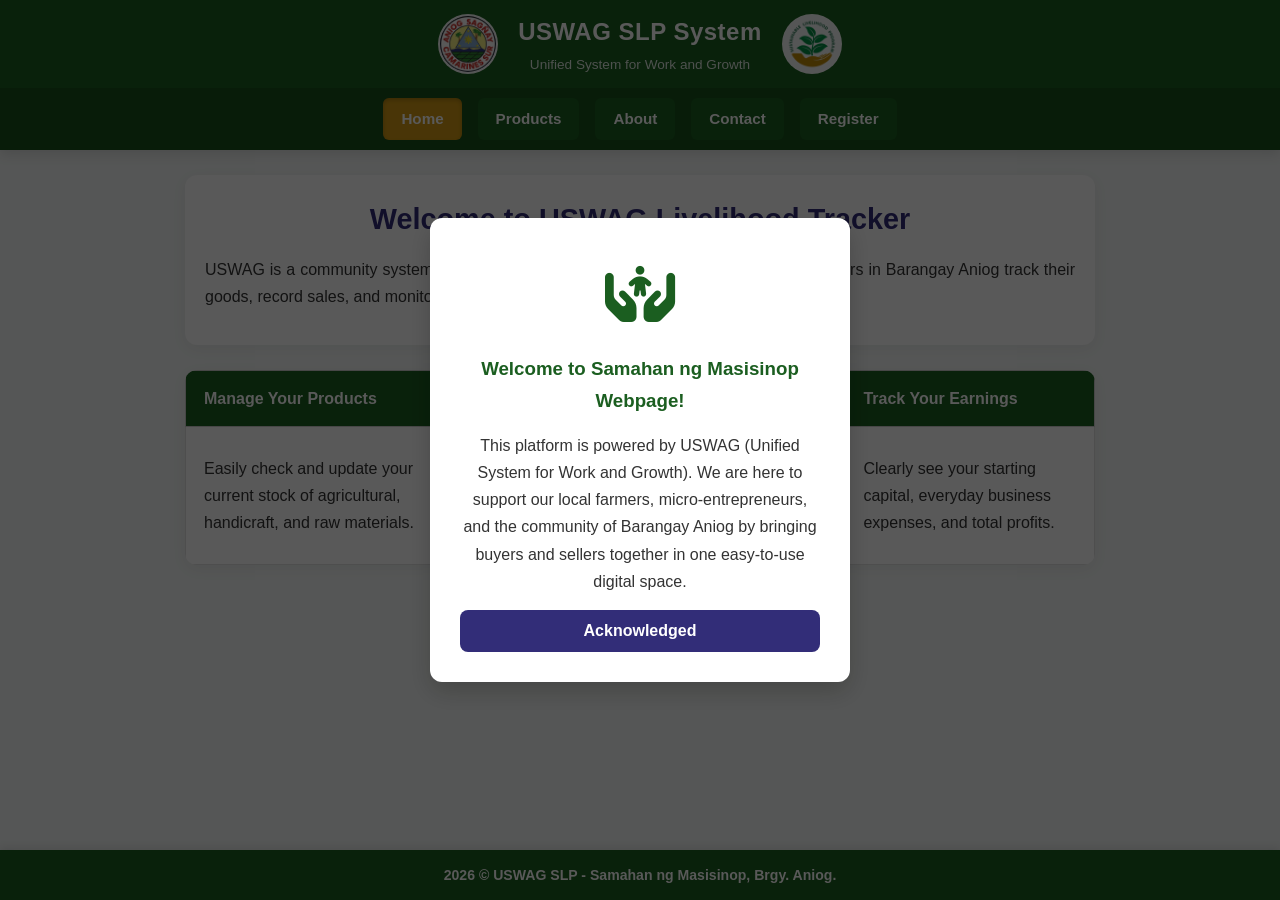
==== index.html @ 9cb6e737 "Add files via upload" ====
<!DOCTYPE html>
<html lang="en">
<head>
    <meta charset="UTF-8">
    <meta name="viewport" content="width=device-width, initial-scale=1.0">
    <title>USWAG - Home</title>
    <link rel="stylesheet" href="https://cdnjs.cloudflare.com/ajax/libs/font-awesome/6.5.1/css/all.min.css">
    <link rel="stylesheet" href="styles.css">
    <script src="script.js" defer></script>
</head>
<body onload="showWelcomeAlert()">

<div class="fixed-header-wrapper">
    <header class="site-header">
        <div class="header-logo-left">
            <img src="logo.png" alt="Barangay Aniog Seal">
        </div>
        <div class="header-center">
            <h1>USWAG SLP System</h1>
            <p>Unified System for Work and Growth</p>
        </div>
        <div class="header-logo-right">
            <img src="SLP.png" alt="Sustainable Livelihood Program Logo">
        </div>
    </header>

    <nav class="nav-bar">
        <a href="index.html" class="active">Home</a>
        <a href="portfolio.html">Products</a>
        <a href="about.html">About</a>
        <a href="contact.html">Contact</a>
        <a href="register.html">Register</a>
    </nav>
</div>

<div class="container">
    <div class="card-box">
        <h2>Welcome to USWAG Livelihood Tracker</h2>
        <p>USWAG is a community system designed to make business easier. We help local producers in Barangay Aniog track their goods, record sales, and monitor their income effortlessly.</p>
    </div>

    <div class="table-container">
        <table class="feature-table">
            <thead>
                <tr>
                    <th><b>Manage Your Products</b></th>
                    <th><b>Work Anywhere</b></th>
                    <th><b>Track Your Earnings</b></th>
                </tr>
            </thead>
            <tbody>
                <tr>
                    <td>Easily check and update your current stock of agricultural, handicraft, and raw materials.</td>
                    <td>Keep recording your sales even without an internet connection. The system will automatically update your records once you're back online.</td>
                    <td>Clearly see your starting capital, everyday business expenses, and total profits.</td>
                </tr>
            </tbody>
        </table>
    </div>
</div>

<!-- Welcome Notification Modal (Appears once per browser session via localStorage) -->
<div id="welcomeAlertModal" class="custom-modal-overlay">
    <div class="custom-modal-box">
        <div class="success-icon-wrapper">
            <i class="fa-solid fa-hands-holding-child"></i>
        </div>
        <h3 style="color: var(--primary-color);">Welcome to Samahan ng Masisinop Webpage!</h3>
        <p style="text-align: center; margin: 15px 0;">This platform is powered by USWAG (Unified System for Work and Growth). We are here to support our local farmers, micro-entrepreneurs, and the community of Barangay Aniog by bringing buyers and sellers together in one easy-to-use digital space.</p>
        <button onclick="dismissModal()" class="btn-submit">Acknowledged</button>
    </div>
</div>

<footer>
    <p>2026 © USWAG SLP - Samahan ng Masisinop, Brgy. Aniog.</p>
</footer>

</body>
</html>
---- styles.css ----
/* =========================================================================
   USWAG SLP System - Refactored Unified Stylesheet
   - Standard top header & bottom footer without borders
   - Compressed center logo layout for desktop & mobile
   - #DA9C0B pressed state & blue hover states for navigation
   - Smooth card containers for tables, images, and videos
   - Justified document-style paragraph alignments
   ========================================================================= */

:root {
    --primary-color: #1B5E20;   /* Forest Green */
    --secondary-color: #322D78; /* Deep Purple */
    --pressed-color: #D19914;   /* Active / Pressed Golden Amber */
    --accent-color: #D31919;   /* Crimson Red */
    --text-color: #333333;      /* Dark Charcoal */
    --bg-color: #F4F7F6;        /* Off-white background */
    --card-bg: #FFFFFF;
}

* {
    margin: 0;
    padding: 0;
    box-sizing: border-box;
    font-family: 'Segoe UI', Tahoma, Geneva, Verdana, sans-serif;
}

body {
    display: flex;
    flex-direction: column;
    min-height: 100vh;
    min-height: 100dvh; /* Prevents address-bar scrolling flicker on mobile */
    background-color: var(--bg-color);
    color: var(--text-color);
    line-height: 1.7;
    padding-top: 0; /* Header is in natural document flow; no offset needed */
    padding-bottom: 0;
}

/* =========================================================================
   Standard Flow Header & Compressed Center Logo Layout (No Borders)
   ========================================================================= */
.fixed-header-wrapper {
    position: relative; /* Normal document flow prevents all scroll glitches */
    width: 100%;
    z-index: 1000;
    background-color: var(--primary-color);
    box-shadow: 0 4px 12px rgba(0, 0, 0, 0.12);
}

.site-header {
    max-width: 900px; /* Compressed width brings logos closer to center text */
    margin: 0 auto;
    padding: 12px 20px;
    display: flex;
    justify-content: center;
    align-items: center;
    gap: 20px; /* Brings logos tightly toward center */
    color: var(--bg-color);
}

.header-logo-left, .header-logo-right {
    flex: 0 0 auto;
    display: flex;
    align-items: center;
}

.site-header img {
    height: 60px;
    width: 60px;
    border-radius: 50%;
    background-color: var(--bg-color);
    padding: 2px;
    object-fit: cover;
}

.header-center {
    text-align: center;
}

.header-center h1 {
    font-size: 1.5rem;
    font-weight: 700;
    letter-spacing: 0.5px;
    color: #FFFFFF;
}

.header-center p {
    font-size: 0.85rem;
    opacity: 0.9;
}

/* Navigation - Breathing Room for Desktop & Compressed for Mobile */
.nav-bar {
    background-color: rgba(0, 0, 0, 0.15);
    padding: 10px 20px;
    display: flex;
    justify-content: center;
    align-items: center;
    gap: 16px; /* Spacing for desktop navigation */
    flex-wrap: wrap;
}

.nav-bar a {
    background-color: var(--primary-color);
    color: #FFFFFF;
    text-decoration: none;
    font-weight: 600;
    font-size: 0.95rem;
    padding: 8px 18px;
    border-radius: 6px;
    /* Smooth transition only on colors rather than layout properties */
    transition: background-color 0.2s ease, box-shadow 0.2s ease;
    display: inline-block;
    border: none;
}

/* Hover State -> Ocean Blue */
.nav-bar a:hover {
    background-color: var(--secondary-color);
    color: #FFFFFF;
}

/* Pressed / Active State -> #DA9C0B */
.nav-bar a:active,
.nav-bar a.active {
    background-color: var(--pressed-color) !important;
    color: #FFFFFF !important;
    box-shadow: inset 0 2px 4px rgba(0,0,0,0.2);
}

/* =========================================================================
   Relative Footer Position
   ========================================================================= */
footer {
    position: relative;
    width: 100%;
    height: 50px;
    background-color: var(--primary-color);
    color: #FFFFFF;
    text-align: center;
    line-height: 50px;
    font-weight: 600;
    font-size: 0.88rem;
    border: none;
    outline: none;
    box-shadow: 0 -2px 8px rgba(0,0,0,0.1);
    margin-top: auto; /* Automatically aligns footer to the bottom */
}

footer p {
    margin: 0;
}

/* =========================================================================
   Content Container & Paragraph Alignment
   ========================================================================= */
.container {
    max-width: 950px;
    margin: 0 auto;
    padding: 25px 20px;
    flex: 1; /* Pushes the footer cleanly to the bottom */
}

/* Fixed alignment spacing & paragraph styling like document papers */
.container h2 {
    color: var(--secondary-color);
    margin-bottom: 12px;
    text-align: center;
    font-size: 1.8rem;
}

.container h3 {
    color: var(--primary-color);
    margin: 18px 0 10px 0;
}

.container p {
    text-align: justify; /* Paragraph text alignment like paper documents */
    text-justify: inter-word;
    margin-bottom: 15px;
    font-size: 1rem;
}

/* =========================================================================
   Cards for Tables, Images, Videos & Content (No Rough Edges)
   ========================================================================= */
.card-box, 
.table-container, 
.gallery-item, 
.media-card {
    background-color: var(--card-bg);
    border-radius: 12px; /* Smooth rounded corners without rough edges */
    padding: 20px;
    margin-bottom: 25px;
    box-shadow: 0 4px 15px rgba(0, 0, 0, 0.05);
    border: none;
    overflow: hidden;
}

/* Responsive Smooth Tables */
.table-container {
    padding: 0;
    overflow-x: auto;
}

.feature-table {
    width: 100%;
    border-collapse: collapse;
    text-align: left;
    border: 1px solid #CCCCCC; /* Outer border */
}

.feature-table th {
    background-color: var(--primary-color);
    color: var(--card-bg);
    padding: 14px 18px;
    font-weight: 600;
    border: 1px solid #CCCCCC; /* Visible header borders */
}

.feature-table td {
    padding: 14px 18px;
    border: 1px solid #E0E0E0; /* Visible internal horizontal and vertical cell borders */
}

.feature-table tbody tr:last-child td {
    border-bottom: 1px solid #E0E0E0;
}

.feature-table tbody tr:nth-child(even) {
    background-color: rgba(244, 247, 246, 0.6);
}

/* Media Cards & Grid */
.gallery {
    display: grid;
    grid-template-columns: repeat(auto-fill, minmax(270px, 1fr));
    gap: 20px;
    margin-top: 20px;
}

.gallery-item img, 
.media-card img, 
.media-card video {
    width: 100%;
    height: 300px;
    object-fit: cover;
    border-radius: 8px; /* Smooth inner media edges */
    margin-bottom: 12px;
}

/* Forms & Inputs */
.form-group {
    margin-bottom: 16px;
}

.form-group label {
    display: block;
    margin-bottom: 6px;
    font-weight: 600;
}

.form-group input, 
.form-group select {
    width: 100%;
    padding: 12px;
    border: 1px solid #CCCCCC;
    border-radius: 8px;
    background-color: #FFFFFF;
    font-size: 0.95rem;
    transition: border-color 0.2s;
}

.form-group input:focus {
    border-color: var(--secondary-color);
    outline: none;
}

.clickable-input {
    cursor: pointer;
    background-color: #FAFAFA !important;
}

.btn-submit {
    background-color: var(--secondary-color);
    color: #FFFFFF;
    padding: 12px 20px;
    border: none;
    border-radius: 8px;
    font-size: 1rem;
    font-weight: 700;
    cursor: pointer;
    transition: background-color 0.3s, transform 0.1s;
    width: 100%;
    display: inline-flex;
    align-items: center;
    justify-content: center;
    gap: 8px;
}

.btn-submit:hover {
    background-color: var(--secondary-color);
}

.btn-submit:active {
    background-color: var(--pressed-color);
    transform: scale(0.99);
}

.reg-grid {
    display: grid;
    grid-template-columns: 1fr 1fr;
    gap: 25px;
    align-items: start;
}

/* Modal Popups */
.custom-modal-overlay {
    display: none;
    position: fixed;
    top: 0; left: 0; width: 100%; height: 100%;
    background-color: rgba(0, 0, 0, 0.65);
    z-index: 2000;
    justify-content: center;
    align-items: center;
    padding: 20px;
}

.custom-modal-box {
    background-color: #FFFFFF;
    padding: 30px;
    border-radius: 12px;
    max-width: 420px;
    width: 100%;
    text-align: center;
    box-shadow: 0 10px 25px rgba(0,0,0,0.2);
    animation: popIn 0.3s cubic-bezier(0.175, 0.885, 0.32, 1.275);
}

@keyframes popIn {
    from { transform: scale(0.5); opacity: 0; }
    to { transform: scale(1); opacity: 1; }
}

/* FontAwesome Animated Success Badge */
.success-icon-wrapper {
    font-size: 3.5rem;
    color: var(--primary-color);
    margin-bottom: 10px;
    animation: pulseCheck 0.6s ease-in-out;
}

@keyframes pulseCheck {
    0% { transform: scale(0.8); opacity: 0; }
    50% { transform: scale(1.2); }
    100% { transform: scale(1); opacity: 1; }
}

/* =========================================================================
   Mobile Responsiveness (Compressed Nav Spacing & Uniform Look)
   ========================================================================= */
@media (max-width: 768px) {
    body {
        padding-top: 0;
        padding-bottom: 0;
        transition: none;
    }

    .site-header {
        gap: 10px;
        padding: 8px 10px;
    }

    .site-header img {
        height: 48px;
        width: 48px;
    }

    .header-center h1 {
        font-size: 1.15rem;
    }

    .header-center p {
        font-size: 0.75rem;
    }

    /* Mobile Navigation: Compressed space length */
    .nav-bar {
        gap: 4px;
        padding: 6px 4px;
    }

    .nav-bar a {
        padding: 6px 10px;
        font-size: 0.9rem;
        border-radius: 4px;
    }

    .reg-grid {
        grid-template-columns: 1fr;
    }

    .container {
        padding: 15px 12px;
    }

    .table-container {
        font-size: 0.8rem; /* Shrinks slightly without losing readability */
    }
}

/* Password Field Eye Icon Toggle Styling */
.password-wrapper {
    position: relative;
    display: flex;
    align-items: center;
}

.password-wrapper input {
    padding-right: 42px; /* Leaves space for the eye icon inside the box */
}

.toggle-password-icon {
    position: absolute;
    right: 14px;
    cursor: pointer;
    color: #666666;
    font-size: 1.05rem;
    transition: color 0.2s ease-in-out;
    user-select: none;
}

.toggle-password-icon:hover {
    color: var(--secondary-color);
}
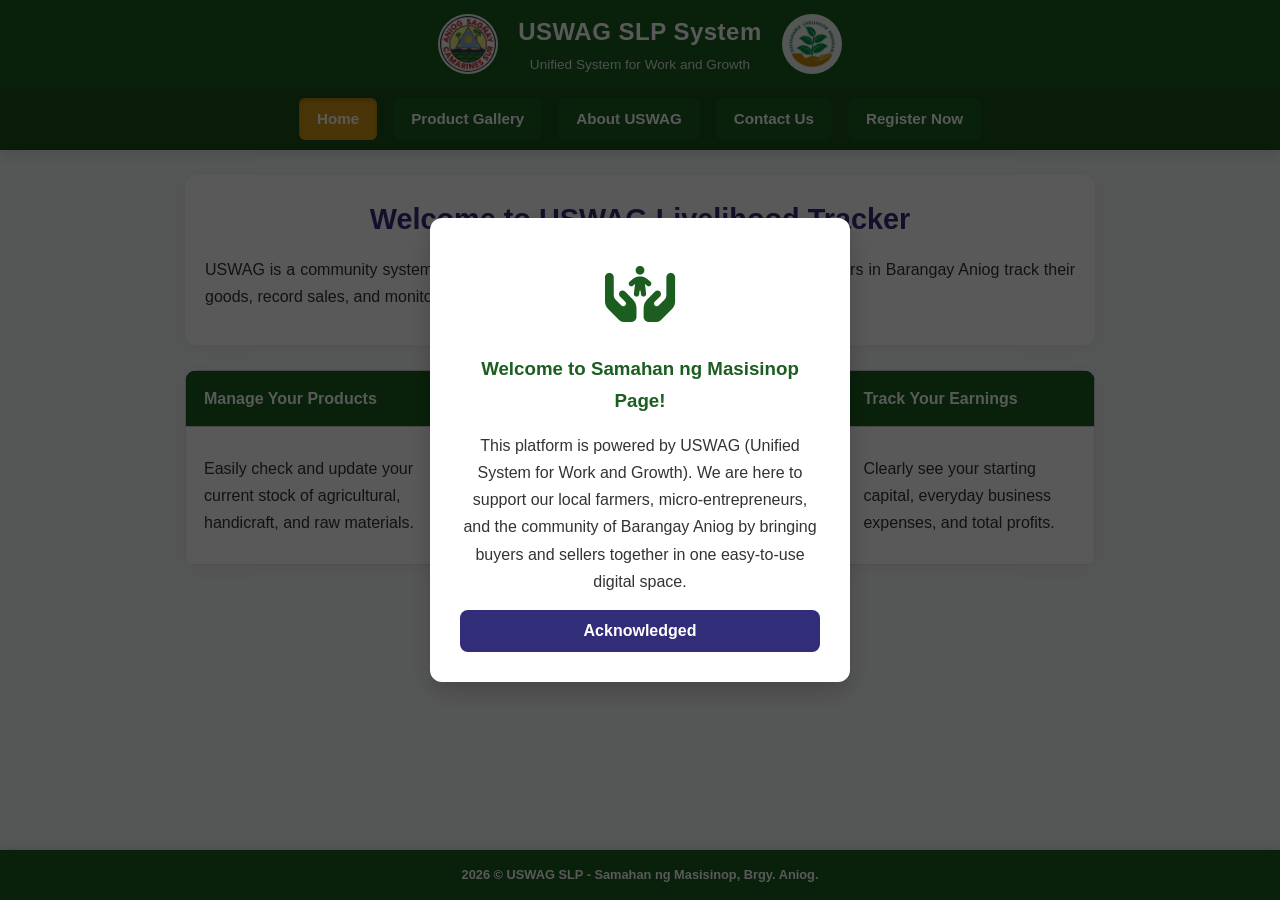
==== commit f7e1a983: "Add files via upload" ====
--- a/index.html
+++ b/index.html
@@ -13,23 +13,23 @@
 <div class="fixed-header-wrapper">
     <header class="site-header">
         <div class="header-logo-left">
-            <img src="logo.png" alt="Barangay Aniog Seal">
+            <img src="logo.png" alt="Barangay Aniog Seal" loading="lazy">
         </div>
         <div class="header-center">
             <h1>USWAG SLP System</h1>
             <p>Unified System for Work and Growth</p>
         </div>
         <div class="header-logo-right">
-            <img src="SLP.png" alt="Sustainable Livelihood Program Logo">
+            <img src="SLP.png" alt="Sustainable Livelihood Program Logo" loading="lazy">
         </div>
     </header>
 
     <nav class="nav-bar">
         <a href="index.html" class="active">Home</a>
-        <a href="portfolio.html">Products</a>
-        <a href="about.html">About</a>
-        <a href="contact.html">Contact</a>
-        <a href="register.html">Register</a>
+        <a href="portfolio.html">Product Gallery</a>
+        <a href="about.html">About USWAG</a>
+        <a href="contact.html">Contact Us</a>
+        <a href="register.html">Register Now</a>
     </nav>
 </div>
 
@@ -65,7 +65,7 @@
         <div class="success-icon-wrapper">
             <i class="fa-solid fa-hands-holding-child"></i>
         </div>
-        <h3 style="color: var(--primary-color);">Welcome to Samahan ng Masisinop Webpage!</h3>
+        <h3 style="color: var(--primary-color);">Welcome to Samahan ng Masisinop Page!</h3>
         <p style="text-align: center; margin: 15px 0;">This platform is powered by USWAG (Unified System for Work and Growth). We are here to support our local farmers, micro-entrepreneurs, and the community of Barangay Aniog by bringing buyers and sellers together in one easy-to-use digital space.</p>
         <button onclick="dismissModal()" class="btn-submit">Acknowledged</button>
     </div>
--- a/styles.css
+++ b/styles.css
@@ -1,10 +1,5 @@
 /* =========================================================================
    USWAG SLP System - Refactored Unified Stylesheet
-   - Standard top header & bottom footer without borders
-   - Compressed center logo layout for desktop & mobile
-   - #DA9C0B pressed state & blue hover states for navigation
-   - Smooth card containers for tables, images, and videos
-   - Justified document-style paragraph alignments
    ========================================================================= */
 
 :root {
@@ -28,19 +23,16 @@
     display: flex;
     flex-direction: column;
     min-height: 100vh;
-    min-height: 100dvh; /* Prevents address-bar scrolling flicker on mobile */
+    min-height: 100dvh;
     background-color: var(--bg-color);
     color: var(--text-color);
     line-height: 1.7;
-    padding-top: 0; /* Header is in natural document flow; no offset needed */
+    padding-top: 0;
     padding-bottom: 0;
 }
 
-/* =========================================================================
-   Standard Flow Header & Compressed Center Logo Layout (No Borders)
-   ========================================================================= */
 .fixed-header-wrapper {
-    position: relative; /* Normal document flow prevents all scroll glitches */
+    position: relative;
     width: 100%;
     z-index: 1000;
     background-color: var(--primary-color);
@@ -48,13 +40,13 @@
 }
 
 .site-header {
-    max-width: 900px; /* Compressed width brings logos closer to center text */
+    max-width: 900px;
     margin: 0 auto;
     padding: 12px 20px;
     display: flex;
     justify-content: center;
     align-items: center;
-    gap: 20px; /* Brings logos tightly toward center */
+    gap: 20px;
     color: var(--bg-color);
 }
 
@@ -89,14 +81,13 @@
     opacity: 0.9;
 }
 
-/* Navigation - Breathing Room for Desktop & Compressed for Mobile */
 .nav-bar {
     background-color: rgba(0, 0, 0, 0.15);
     padding: 10px 20px;
     display: flex;
     justify-content: center;
     align-items: center;
-    gap: 16px; /* Spacing for desktop navigation */
+    gap: 16px;
     flex-wrap: wrap;
 }
 
@@ -108,19 +99,16 @@
     font-size: 0.95rem;
     padding: 8px 18px;
     border-radius: 6px;
-    /* Smooth transition only on colors rather than layout properties */
     transition: background-color 0.2s ease, box-shadow 0.2s ease;
     display: inline-block;
     border: none;
 }
 
-/* Hover State -> Ocean Blue */
 .nav-bar a:hover {
     background-color: var(--secondary-color);
     color: #FFFFFF;
 }
 
-/* Pressed / Active State -> #DA9C0B */
 .nav-bar a:active,
 .nav-bar a.active {
     background-color: var(--pressed-color) !important;
@@ -128,9 +116,6 @@
     box-shadow: inset 0 2px 4px rgba(0,0,0,0.2);
 }
 
-/* =========================================================================
-   Relative Footer Position
-   ========================================================================= */
 footer {
     position: relative;
     width: 100%;
@@ -140,28 +125,24 @@
     text-align: center;
     line-height: 50px;
     font-weight: 600;
-    font-size: 0.88rem;
+    font-size: 0.80rem;
     border: none;
     outline: none;
     box-shadow: 0 -2px 8px rgba(0,0,0,0.1);
-    margin-top: auto; /* Automatically aligns footer to the bottom */
+    margin-top: auto;
 }
 
 footer p {
     margin: 0;
 }
 
-/* =========================================================================
-   Content Container & Paragraph Alignment
-   ========================================================================= */
 .container {
     max-width: 950px;
     margin: 0 auto;
     padding: 25px 20px;
-    flex: 1; /* Pushes the footer cleanly to the bottom */
-}
-
-/* Fixed alignment spacing & paragraph styling like document papers */
+    flex: 1;
+}
+
 .container h2 {
     color: var(--secondary-color);
     margin-bottom: 12px;
@@ -175,21 +156,18 @@
 }
 
 .container p {
-    text-align: justify; /* Paragraph text alignment like paper documents */
+    text-align: justify;
     text-justify: inter-word;
     margin-bottom: 15px;
     font-size: 1rem;
 }
 
-/* =========================================================================
-   Cards for Tables, Images, Videos & Content (No Rough Edges)
-   ========================================================================= */
 .card-box, 
 .table-container, 
 .gallery-item, 
 .media-card {
     background-color: var(--card-bg);
-    border-radius: 12px; /* Smooth rounded corners without rough edges */
+    border-radius: 12px;
     padding: 20px;
     margin-bottom: 25px;
     box-shadow: 0 4px 15px rgba(0, 0, 0, 0.05);
@@ -197,7 +175,6 @@
     overflow: hidden;
 }
 
-/* Responsive Smooth Tables */
 .table-container {
     padding: 0;
     overflow-x: auto;
@@ -207,7 +184,7 @@
     width: 100%;
     border-collapse: collapse;
     text-align: left;
-    border: 1px solid #CCCCCC; /* Outer border */
+    border: 1px solid #CCCCCC;
 }
 
 .feature-table th {
@@ -215,12 +192,17 @@
     color: var(--card-bg);
     padding: 14px 18px;
     font-weight: 600;
-    border: 1px solid #CCCCCC; /* Visible header borders */
+    border: 1px solid #CCCCCC;
 }
 
 .feature-table td {
     padding: 14px 18px;
-    border: 1px solid #E0E0E0; /* Visible internal horizontal and vertical cell borders */
+    border: 1px solid #E0E0E0;
+}
+
+.feature-table td i {
+    color: var(--secondary-color); 
+    margin-right: 8px;
 }
 
 .feature-table tbody tr:last-child td {
@@ -231,7 +213,6 @@
     background-color: rgba(244, 247, 246, 0.6);
 }
 
-/* Media Cards & Grid */
 .gallery {
     display: grid;
     grid-template-columns: repeat(auto-fill, minmax(270px, 1fr));
@@ -245,11 +226,10 @@
     width: 100%;
     height: 300px;
     object-fit: cover;
-    border-radius: 8px; /* Smooth inner media edges */
+    border-radius: 8px;
     margin-bottom: 12px;
 }
 
-/* Forms & Inputs */
 .form-group {
     margin-bottom: 16px;
 }
@@ -279,6 +259,26 @@
 .clickable-input {
     cursor: pointer;
     background-color: #FAFAFA !important;
+}
+
+/* Form Helper Text */
+.form-help-text {
+    display: block;
+    font-size: 0.8rem;
+    color: #666666;
+    margin-top: 5px;
+}
+
+/* Error State for Textboxes & Inputs */
+.form-group input.input-error {
+    border: 2px solid var(--accent-color) !important;
+    background-color: #FFF5F5 !important;
+    outline: none;
+}
+
+.form-group input.input-error::placeholder {
+    color: #D31919;
+    opacity: 0.7;
 }
 
 .btn-submit {
@@ -299,12 +299,41 @@
 }
 
 .btn-submit:hover {
-    background-color: var(--secondary-color);
+    background-color: var(--primary-color);
 }
 
 .btn-submit:active {
     background-color: var(--pressed-color);
     transform: scale(0.99);
+}
+
+/* Inquire / Ask Seller Button Styles */
+.btn-inquire {
+    display: inline-flex;
+    align-items: center;
+    justify-content: center;
+    gap: 8px;
+    background-color: var(--secondary-color);
+    color: #FFFFFF;
+    text-decoration: none;
+    font-weight: 600;
+    font-size: 0.88rem;
+    padding: 10px 14px;
+    border-radius: 6px;
+    margin-top: 14px;
+    width: 100%;
+    box-sizing: border-box;
+    transition: background-color 0.2s ease, transform 0.1s ease;
+}
+
+.btn-inquire:hover {
+    background-color: var(--primary-color);
+    color: #FFFFFF;
+}
+
+.btn-inquire:active {
+    background-color: var(--pressed-color);
+    transform: scale(0.98);
 }
 
 .reg-grid {
@@ -314,7 +343,6 @@
     align-items: start;
 }
 
-/* Modal Popups */
 .custom-modal-overlay {
     display: none;
     position: fixed;
@@ -342,7 +370,6 @@
     to { transform: scale(1); opacity: 1; }
 }
 
-/* FontAwesome Animated Success Badge */
 .success-icon-wrapper {
     font-size: 3.5rem;
     color: var(--primary-color);
@@ -356,9 +383,6 @@
     100% { transform: scale(1); opacity: 1; }
 }
 
-/* =========================================================================
-   Mobile Responsiveness (Compressed Nav Spacing & Uniform Look)
-   ========================================================================= */
 @media (max-width: 768px) {
     body {
         padding-top: 0;
@@ -384,7 +408,6 @@
         font-size: 0.75rem;
     }
 
-    /* Mobile Navigation: Compressed space length */
     .nav-bar {
         gap: 4px;
         padding: 6px 4px;
@@ -405,11 +428,10 @@
     }
 
     .table-container {
-        font-size: 0.8rem; /* Shrinks slightly without losing readability */
-    }
-}
-
-/* Password Field Eye Icon Toggle Styling */
+        font-size: 0.8rem;
+    }
+}
+
 .password-wrapper {
     position: relative;
     display: flex;
@@ -417,7 +439,7 @@
 }
 
 .password-wrapper input {
-    padding-right: 42px; /* Leaves space for the eye icon inside the box */
+    padding-right: 42px;
 }
 
 .toggle-password-icon {
@@ -432,4 +454,11 @@
 
 .toggle-password-icon:hover {
     color: var(--secondary-color);
+}
+
+hr {
+    border: 0;
+    height: 1px;
+    background-color: #E0E0E0;
+    margin: 20px 0;
 }
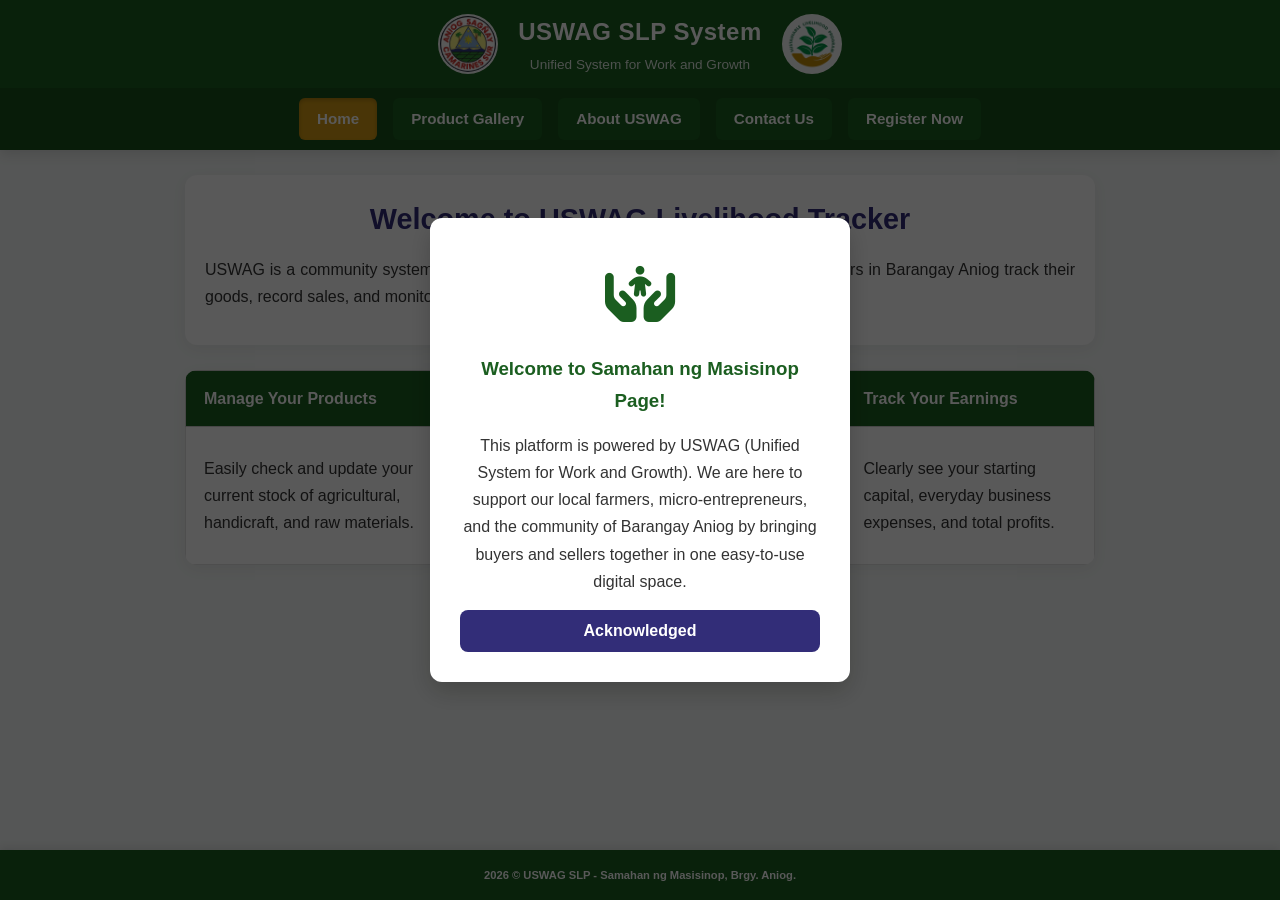
==== commit 3bfeedc7: "Add files via upload" ====
--- a/index.html
+++ b/index.html
@@ -13,14 +13,14 @@
 <div class="fixed-header-wrapper">
     <header class="site-header">
         <div class="header-logo-left">
-            <img src="logo.png" alt="Barangay Aniog Seal" loading="lazy">
+            <img src="logo.png" alt="Barangay Aniog Seal" loading="eager">
         </div>
         <div class="header-center">
             <h1>USWAG SLP System</h1>
             <p>Unified System for Work and Growth</p>
         </div>
         <div class="header-logo-right">
-            <img src="SLP.png" alt="Sustainable Livelihood Program Logo" loading="lazy">
+            <img src="SLP.png" alt="Sustainable Livelihood Program Logo" loading="eager">
         </div>
     </header>
 
--- a/styles.css
+++ b/styles.css
@@ -125,7 +125,7 @@
     text-align: center;
     line-height: 50px;
     font-weight: 600;
-    font-size: 0.80rem;
+    font-size: 0.70rem;
     border: none;
     outline: none;
     box-shadow: 0 -2px 8px rgba(0,0,0,0.1);
